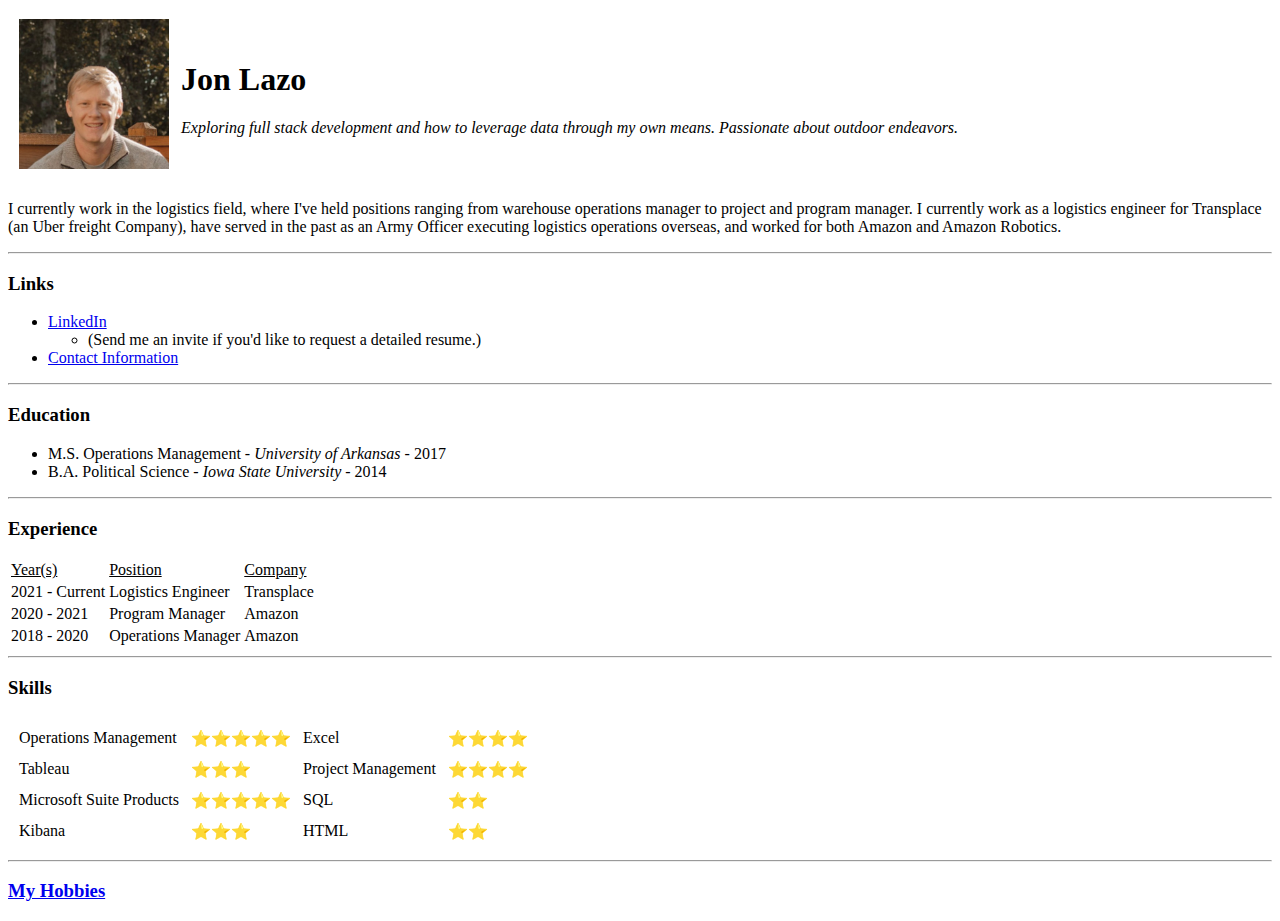
==== index.html @ 784d915d "Add initial CV website files" ====
<!DOCTYPE html>
<html lang="en" dir="ltr">
  <head>
    <meta charset="utf-8">
    <title>Jon's Personal Site</title>
  </head>

  <body>
    <table cellspacing = 10>
      <tr>
        <td><img src="Profile Photo.jfif" alt="Jon Lazo" height="150" width="150"></td>
      <td>  <h1>Jon Lazo</h1>
        <p>
          <em>Exploring full stack development and how to leverage data through my own means. Passionate about outdoor endeavors.</em>
              <p></td></tr>
    </table>


    </p>
      I currently work in the logistics field, where I've held positions ranging
      from warehouse operations manager to project and program manager. I
      currently work as a logistics engineer for Transplace (an Uber freight
      Company), have served in the past as an Army Officer executing
      logistics operations overseas, and worked for both Amazon and Amazon Robotics.
    </p>

<hr>
    <p>
        <h3>Links</h3>
        <ul>
          <li><a href="https://www.linkedin.com/in/jonathanlazo">LinkedIn</a></li>
            <ul>
              <li>(Send me an invite if you'd like to request a detailed resume.)</li>
            </ul>
          <li><a href="contact_information.html">Contact Information</a>
          </li>
        </ul>
    </p>
    <hr />
    <h3> Education </h3>
    <p>
      <ul>
        <li>M.S. Operations Management - <em>University of Arkansas</em> - 2017
        </li>
        <li>
          B.A. Political Science - <em>Iowa State University</em> - 2014
        </li>
      </ul>
    </p>
    <hr />
  <h3>Experience</h3>
    <table>
      <thead>
        <td><u>Year(s)</u></td>
        <td><u>Position</u></td>
        <td><u>Company</u></td>
      </thead>
      <tr>
        <td>2021 - Current</td>
        <td>Logistics Engineer</td>
        <td>Transplace</td>
      </tr>
      <tr>
        <td>2020 - 2021</td>
        <td>Program Manager</td>
        <td>Amazon</td>
      </tr>
      <tr>
          <td>2018 - 2020</td>
          <td>Operations Manager</td>
          <td>Amazon</td>
        </tr>
    </table>
  <hr/>
  <h3> Skills </h3>
    <table cellspacing = 10>
      <tr>
        <td>Operations Management</td>
        <td>⭐⭐⭐⭐⭐</td>
        <td>Excel</td>
        <td>⭐⭐⭐⭐</td>
      </tr>
      <tr>
        <td>Tableau</td>
        <td>⭐⭐⭐</td>
        <td>Project Management</td>
        <td>⭐⭐⭐⭐</td>
      </tr>
      <tr>
        <td>Microsoft Suite Products</td>
        <td>⭐⭐⭐⭐⭐</td>
        <td>SQL</td>
        <td>⭐⭐</td>
      </tr>
      <tr>
        <td>Kibana</td>
        <td>⭐⭐⭐</td>
        <td>HTML</td>
        <td>⭐⭐</td>
      </tr>
    </table>
  <hr />
<h3><a href="hobbies.html">My Hobbies</a></h3>
    </p>
  </body>

</html>
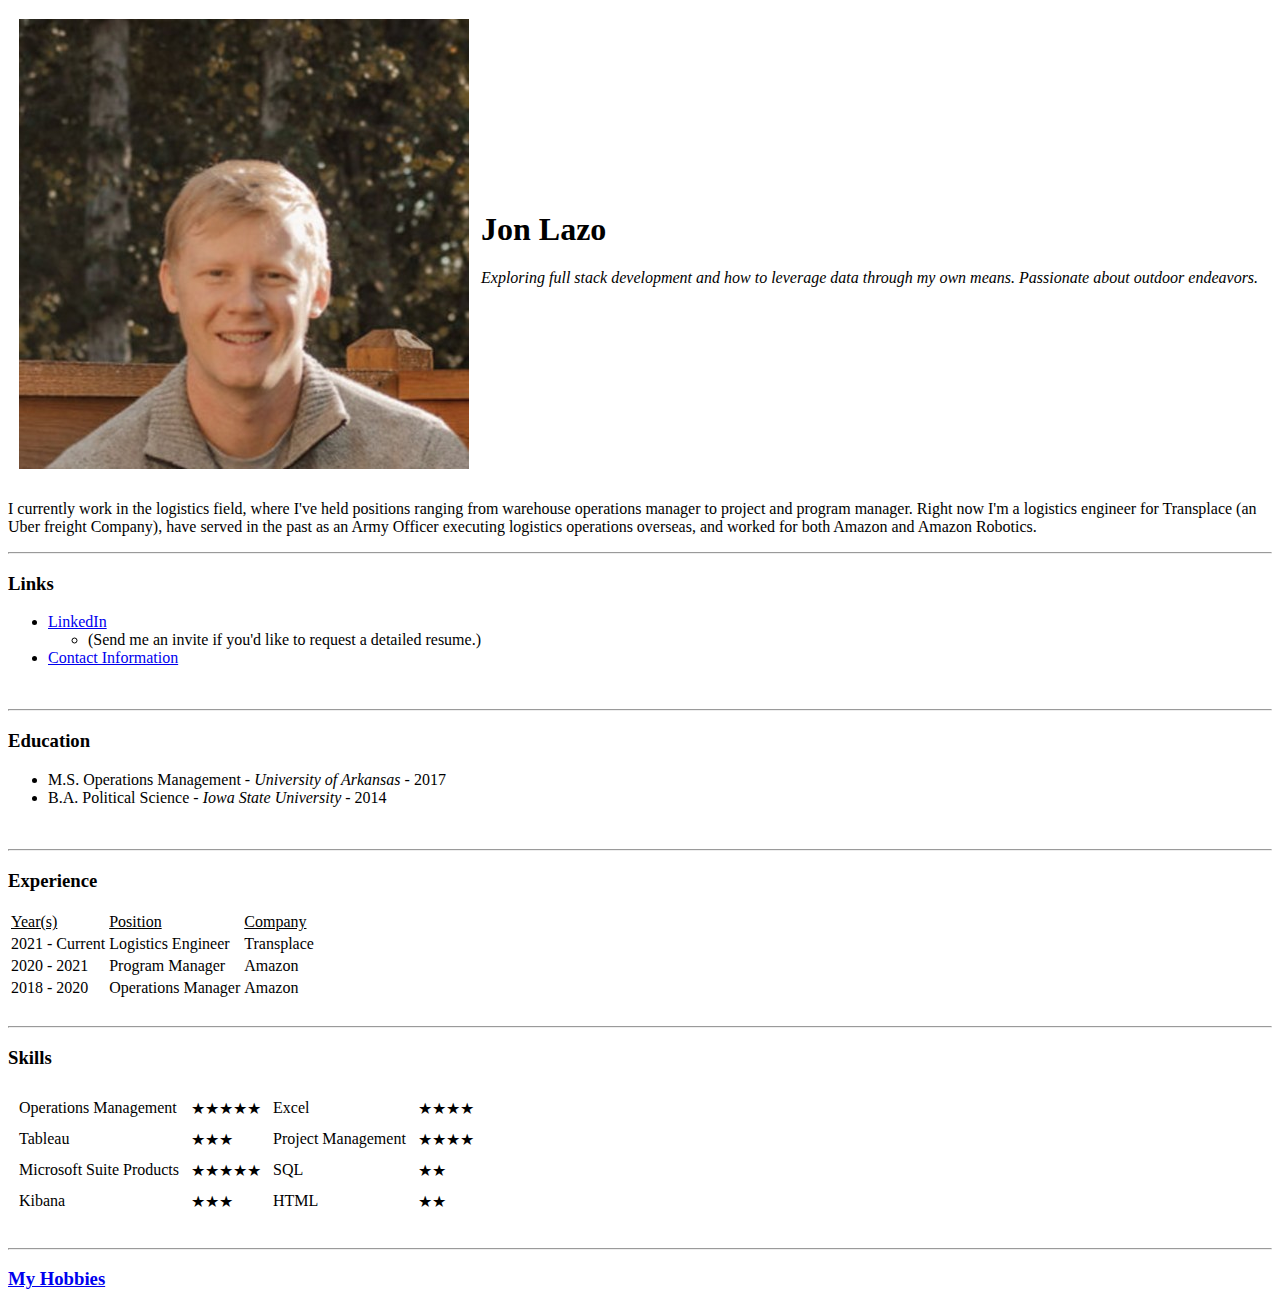
==== commit 6023ce00: "New index version file" ====
--- a/index.html
+++ b/index.html
@@ -3,12 +3,14 @@
   <head>
     <meta charset="utf-8">
     <title>Jon's Personal Site</title>
+    <link rel="stylesheet" href="css/styles.css">
+
+
   </head>
-
   <body>
     <table cellspacing = 10>
       <tr>
-        <td><img src="Profile Photo.jfif" alt="Jon Lazo" height="150" width="150"></td>
+        <td><img src="Profile Photo.jfif" alt="Jon Lazo" class="rounded"></td>
       <td>  <h1>Jon Lazo</h1>
         <p>
           <em>Exploring full stack development and how to leverage data through my own means. Passionate about outdoor endeavors.</em>
@@ -16,10 +18,10 @@
     </table>
 
 
-    </p>
+    <p>
       I currently work in the logistics field, where I've held positions ranging
-      from warehouse operations manager to project and program manager. I
-      currently work as a logistics engineer for Transplace (an Uber freight
+      from warehouse operations manager to project and program manager. Right now
+      I'm a logistics engineer for Transplace (an Uber freight
       Company), have served in the past as an Army Officer executing
       logistics operations overseas, and worked for both Amazon and Amazon Robotics.
     </p>
@@ -36,7 +38,10 @@
           </li>
         </ul>
     </p>
+    <br>
     <hr />
+
+
     <h3> Education </h3>
     <p>
       <ul>
@@ -47,7 +52,10 @@
         </li>
       </ul>
     </p>
+    <br>
     <hr />
+
+
   <h3>Experience</h3>
     <table>
       <thead>
@@ -71,35 +79,42 @@
           <td>Amazon</td>
         </tr>
     </table>
+    <br>
   <hr/>
+
+
   <h3> Skills </h3>
     <table cellspacing = 10>
       <tr>
         <td>Operations Management</td>
-        <td>⭐⭐⭐⭐⭐</td>
+        <!--star emoji code &#9733-->
+        <td>&#9733;&#9733;&#9733;&#9733;&#9733;</td>
         <td>Excel</td>
-        <td>⭐⭐⭐⭐</td>
+        <td>&#9733;&#9733;&#9733;&#9733;</td>
       </tr>
       <tr>
         <td>Tableau</td>
-        <td>⭐⭐⭐</td>
+        <td>&#9733;&#9733;&#9733;</td>
         <td>Project Management</td>
-        <td>⭐⭐⭐⭐</td>
+        <td>&#9733;&#9733;&#9733;&#9733;</td>
       </tr>
       <tr>
         <td>Microsoft Suite Products</td>
-        <td>⭐⭐⭐⭐⭐</td>
+        <td>&#9733;&#9733;&#9733;&#9733;&#9733;</td>
         <td>SQL</td>
-        <td>⭐⭐</td>
+        <td>&#9733;&#9733;</td>
       </tr>
       <tr>
         <td>Kibana</td>
-        <td>⭐⭐⭐</td>
+        <td>&#9733;&#9733;&#9733;</td>
         <td>HTML</td>
-        <td>⭐⭐</td>
+        <td>&#9733;&#9733;</td>
       </tr>
     </table>
+    <br>
   <hr />
+
+
 <h3><a href="hobbies.html">My Hobbies</a></h3>
     </p>
   </body>
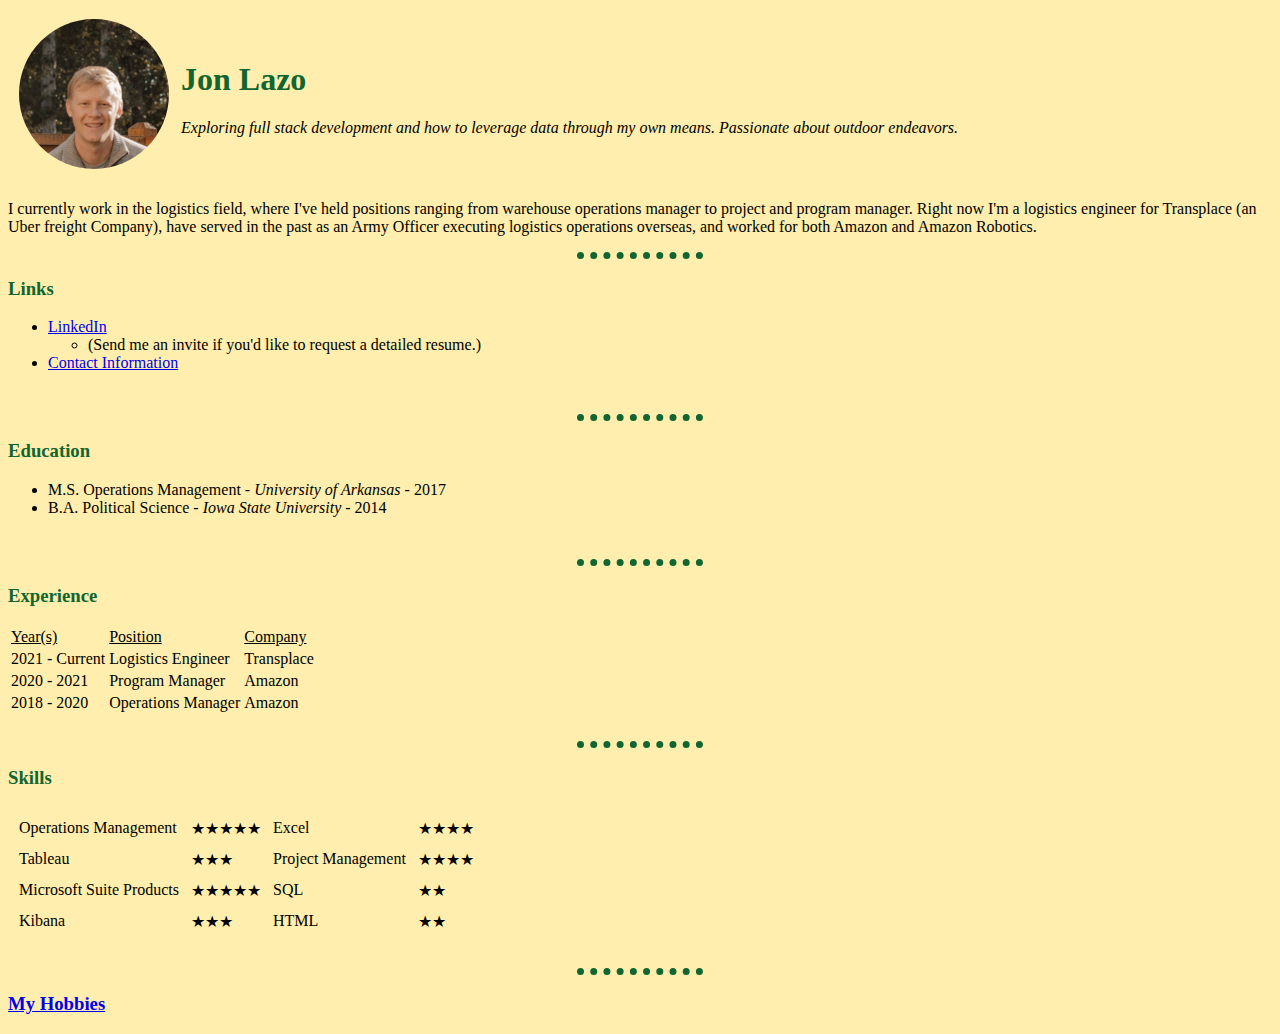
==== commit df0578de: "Update index.html" ====
--- a/index.html
+++ b/index.html
@@ -3,7 +3,7 @@
   <head>
     <meta charset="utf-8">
     <title>Jon's Personal Site</title>
-    <link rel="stylesheet" href="css/styles.css">
+    <link rel="stylesheet" href="styles.css">
 
 
   </head>
--- a/styles.css
+++ b/styles.css
@@ -0,0 +1,30 @@
+  body {
+    background-color: #FFEEAD;
+  }
+
+  hr {
+    border-style: none;
+    border-color: #116530;
+    border-top-style:dotted;
+    border-width: 7px;
+    width:10%;
+  }
+
+  h1 {
+    color: #116530;
+  }
+
+h2 {
+  color: #116530;
+}
+
+h3 {
+  color: #116530;
+}
+
+img.rounded {
+  object-fit: cover;
+  border-radius: 50%;
+  height:150px;
+  width: 150px;
+}
